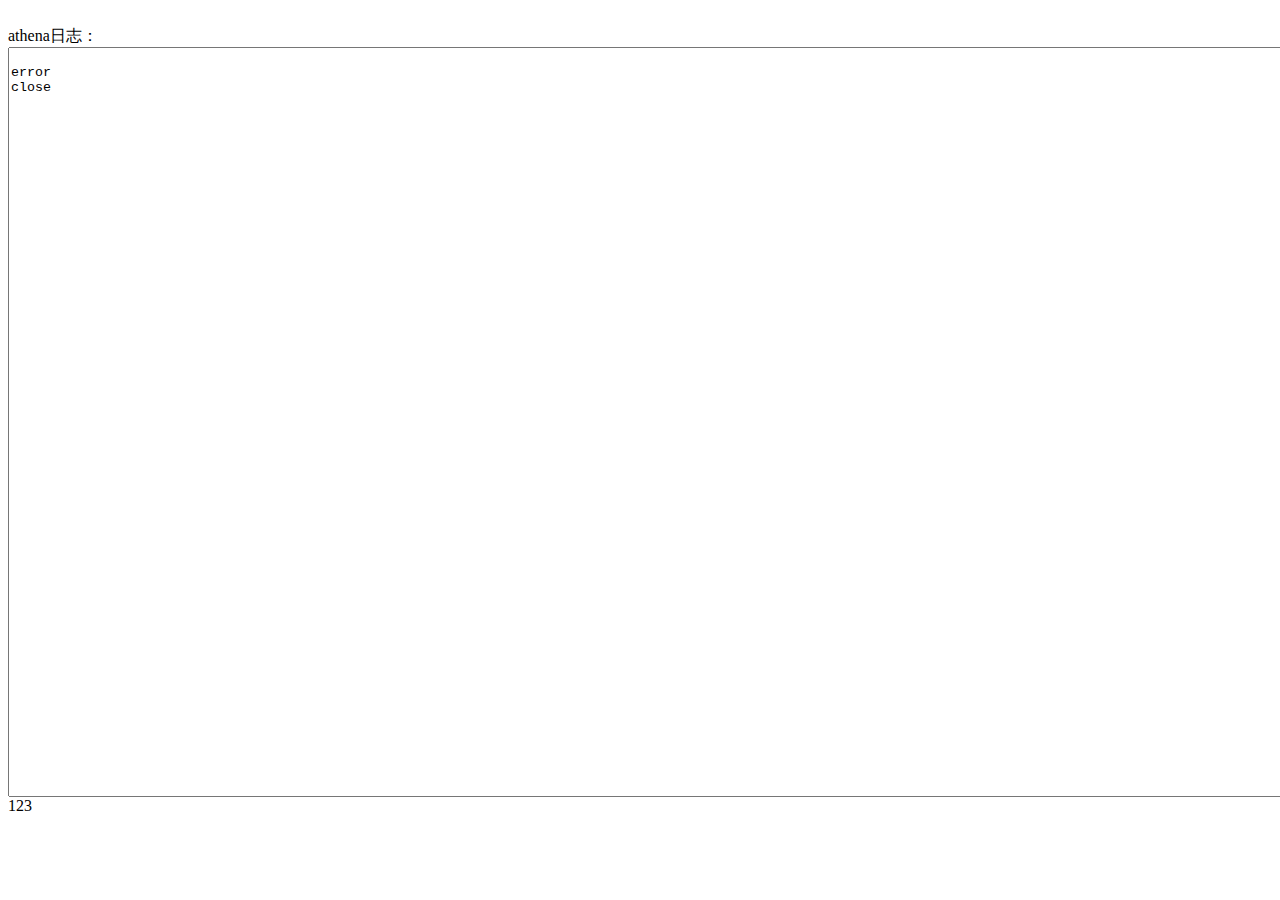
==== src/main/resources/templates/athena.html @ 48d73920 "lll" ====
<!DOCTYPE>
<html lang="en" xmlns:th="http://www.thymeleaf.org" xmlns:height="http://www.w3.org/1999/xhtml"
      xmlns:width="http://www.w3.org/1999/xhtml">
<head th:replace="public :: #head_id">
    <title>athena测试(picking)</title>
    <meta http-equiv="Content-Type" content="text/html; charset=UTF-8">

</head>
<body>
<script type="text/javascript">
    var websocket = null;
    if('WebSocket' in window ){
        websocket = new WebSocket("ws://127.0.0.1:61118/websocket");
    }
    else{
        alert('Not support websocket')
    }

    function openInte() {
        var inter=window.setInterval(scrollbot,200);
    }
    function stopInte() {

        clearInterval(inter);
    }
    function scrollbot() {
        // document.getElementById("message").scrollTo(0,document.getElementById("message").scrollHeight);
        var scroll= document.getElementById("message");
        scroll.scrollTop =   scroll.scrollHeight;
        //    window.scrollTo(0,document.body.scrollHeight);
        // $("#message").object.scrollHeight
    }



    //连接发生错误的回调方法
    websocket.onerror = function(){
        setMessageInnerHTML("error");
    };

    //连接成功建立的回调方法
    websocket.onopen = function(event){
        setMessageInnerHTML("open");
        send()
    }

    //接收到消息的回调方法
    websocket.onmessage = function(event){
        setMessageInnerHTML(event.data);
    }

    //连接关闭的回调方法
    websocket.onclose = function(){
        setMessageInnerHTML("close");
    }

    //监听窗口关闭事件，当窗口关闭时，主动去关闭websocket连接，防止连接还没断开就关闭窗口，server端会抛异常。
    window.onbeforeunload = function(){
        websocket.close();

    }


    //将消息显示在网页上
    function setMessageInnerHTML(innerHTML){
        // document.getElementById('message').innerText = document.getElementById('message').innerText+"<br\>"+innerHTML;
        document.getElementById('message').value = document.getElementById('message').value+"\n"+innerHTML;
        // $("#message").value+= innerHTML + '<br/>';
    }

    //关闭连接
    function closeWebSocket(){
        websocket.close();

    }

    //发送消息
    function send(){
        //点击触发submit

        //判断当前浏览器是否支持WebSocket，然后启动



        /*   var message = String(document.getElementById('text').value);
          var servername= $("#serverid").options.item($("#serverid").options.selectedIndex).value;*/
        websocket.send("athena");


    }
</script>
<div class="divBox">
    <div th:replace="public :: #left_id"></div>
    <div class="right">
        <br />
<lable>athena日志：</lable>
<br />

<textarea  id="message"  style=" width: 1358px; height: 750px;"> </textarea>
<!--
<div   id="message" style=" width: 1358px; height: 200px; scroll-padding-bottom: revert"> </div>
-->
</div>
    <div th:replace="public :: #botom_id">123</div>
</div>



</body>



</html>
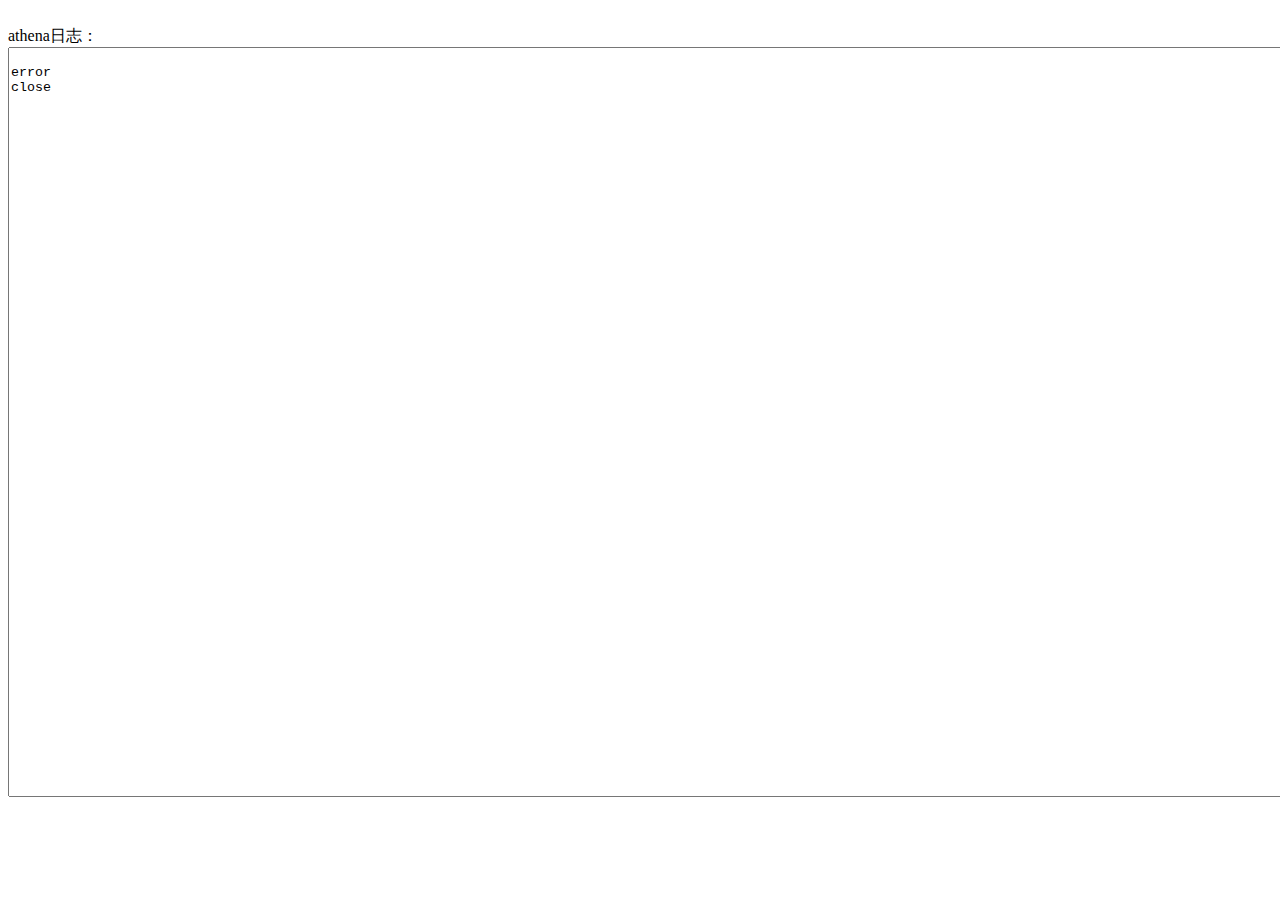
==== commit b7c2ada8: "更改前端样式'" ====
--- a/src/main/resources/templates/athena.html
+++ b/src/main/resources/templates/athena.html
@@ -9,8 +9,11 @@
 <body>
 <script type="text/javascript">
     var websocket = null;
+    var hostname=window.location.hostname;
+
     if('WebSocket' in window ){
-        websocket = new WebSocket("ws://127.0.0.1:61118/websocket");
+         websocket = new WebSocket("ws://"+hostname+":61118/websocket");
+        // websocket = new WebSocket("ws://172.16.42.27:8890/");
     }
     else{
         alert('Not support websocket')
@@ -82,9 +85,17 @@
 
 
 
-        /*   var message = String(document.getElementById('text').value);
+          /* var message = String(document.getElementById('text').value);
           var servername= $("#serverid").options.item($("#serverid").options.selectedIndex).value;*/
-        websocket.send("athena");
+         websocket.send("athena");
+
+
+       /* 定义json对象，发送时，把json对象转换为字符串发送，后端通过channelRead0(ChannelHandlerContext ctx, TextWebSocketFrame frame) 接收
+       var json={"id":"GEEK","msgType":"UpdateRequestMsg","request":{"header":{"requestId":"c56053b5-7bc3-a01a-aaae-ca35c878c3a4","clientCode":"GEEK","warehouseCode":"GEEK"},"body":{"robotIds":[],"shelfCodes":[],"floorIds":["1"],"cellCodes":[]}}};
+        websocket.send(JSON.stringify(json));
+            接收到的json对象属性可以用json.id获取
+        */
+
 
 
     }
@@ -101,7 +112,7 @@
 <div   id="message" style=" width: 1358px; height: 200px; scroll-padding-bottom: revert"> </div>
 -->
 </div>
-    <div th:replace="public :: #botom_id">123</div>
+    <!--<div th:replace="public :: #botom_id">123</div>-->
 </div>
 
 
